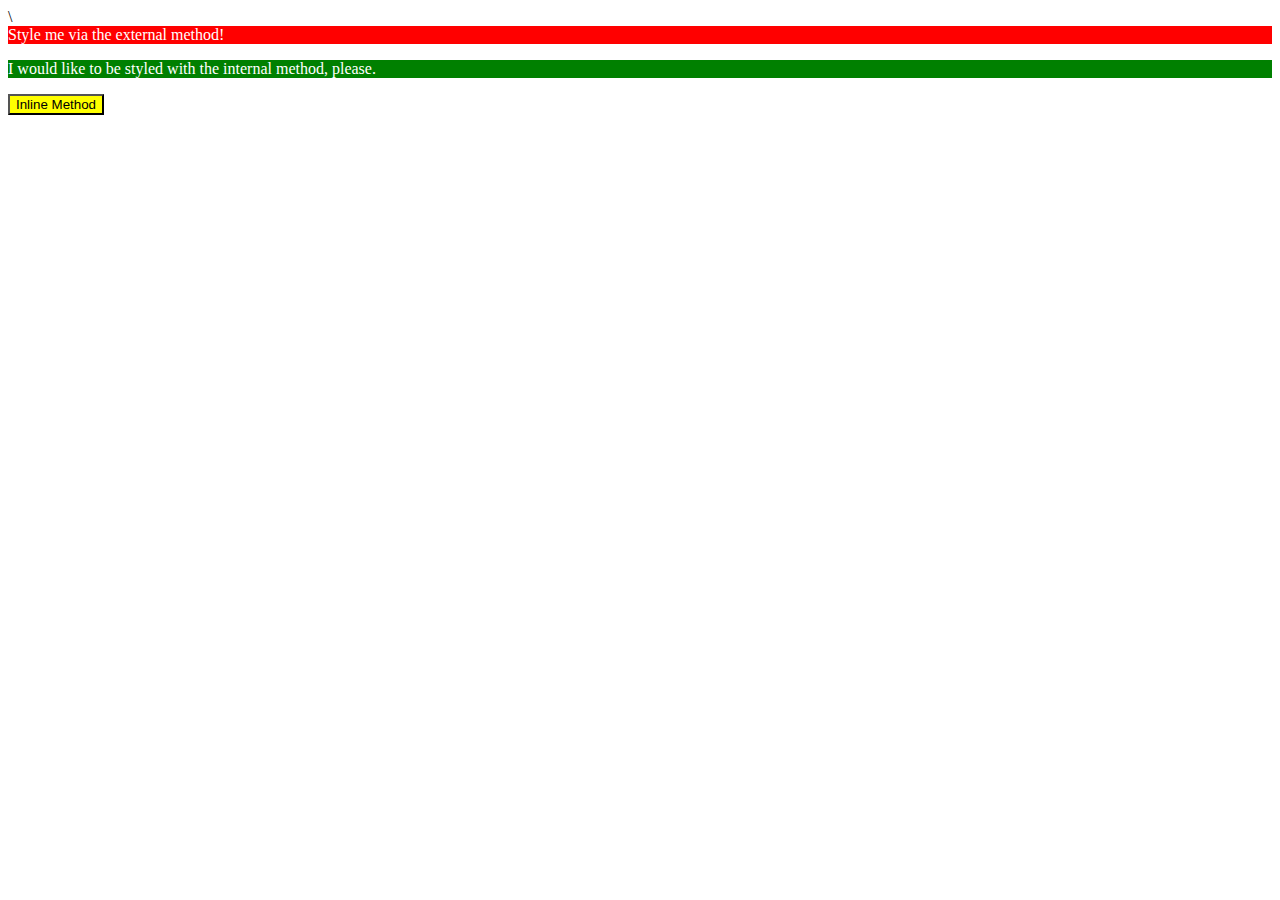
==== foundations/01-css-methods/index.html @ eaa24e59 "Add styles external, internal, inline" ====
<!DOCTYPE html>
<html lang="en">
  <head>
    <meta charset="UTF-8">
    <meta http-equiv="X-UA-Compatible" content="IE=edge">
    <meta name="viewport" content="width=device-width, initial-scale=1.0">
    <title>Methods for Adding CSS</title>\
    <link rel="stylesheet" href="styles.css">
    <style>
p {
  background-color: green;
  color: white;
}      
    </style>
  </head>
  <body>
    <div>Style me via the external method!</div>
    <p>I would like to be styled with the internal method, please.</p>
    <button style="background-color: yellow;">Inline Method</button>
  </body>
</html>
---- foundations/01-css-methods/styles.css ----
div {
    background-color: red;
    color: white;
}
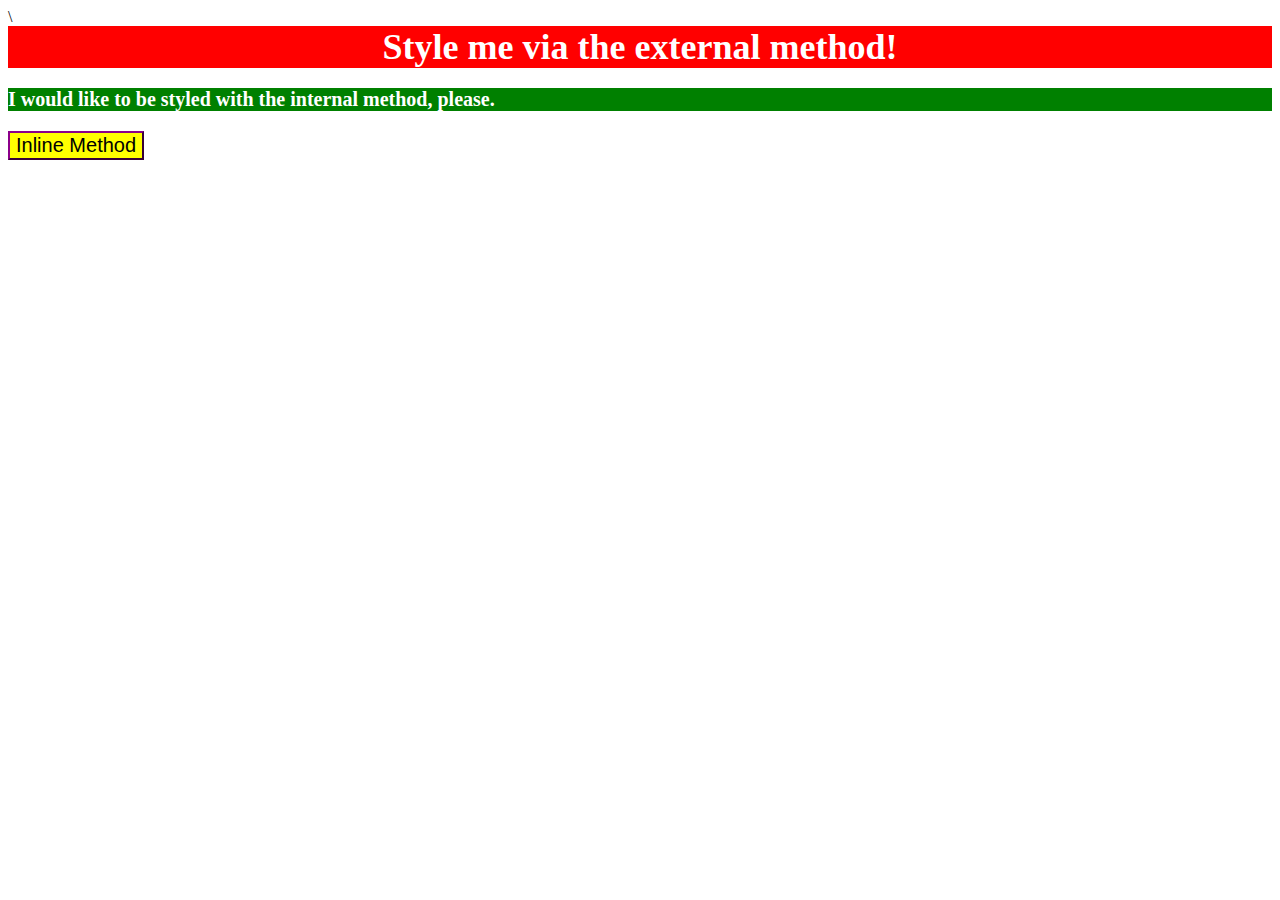
==== commit aabd3150: "modify styles of exercise elements" ====
--- a/foundations/01-css-methods/index.html
+++ b/foundations/01-css-methods/index.html
@@ -10,12 +10,14 @@
 p {
   background-color: green;
   color: white;
+  font-size: 20px;
+  font-weight: bold;
 }      
     </style>
   </head>
   <body>
     <div>Style me via the external method!</div>
     <p>I would like to be styled with the internal method, please.</p>
-    <button style="background-color: yellow;">Inline Method</button>
+    <button style="background-color: yellow; font-size: 20px; border-color: darkmagenta;">Inline Method</button>
   </body>
 </html>--- a/foundations/01-css-methods/styles.css
+++ b/foundations/01-css-methods/styles.css
@@ -1,4 +1,7 @@
 div {
     background-color: red;
     color: white;
+    font-size: 36px;
+    font-weight: bold;
+    text-align: center;
 }